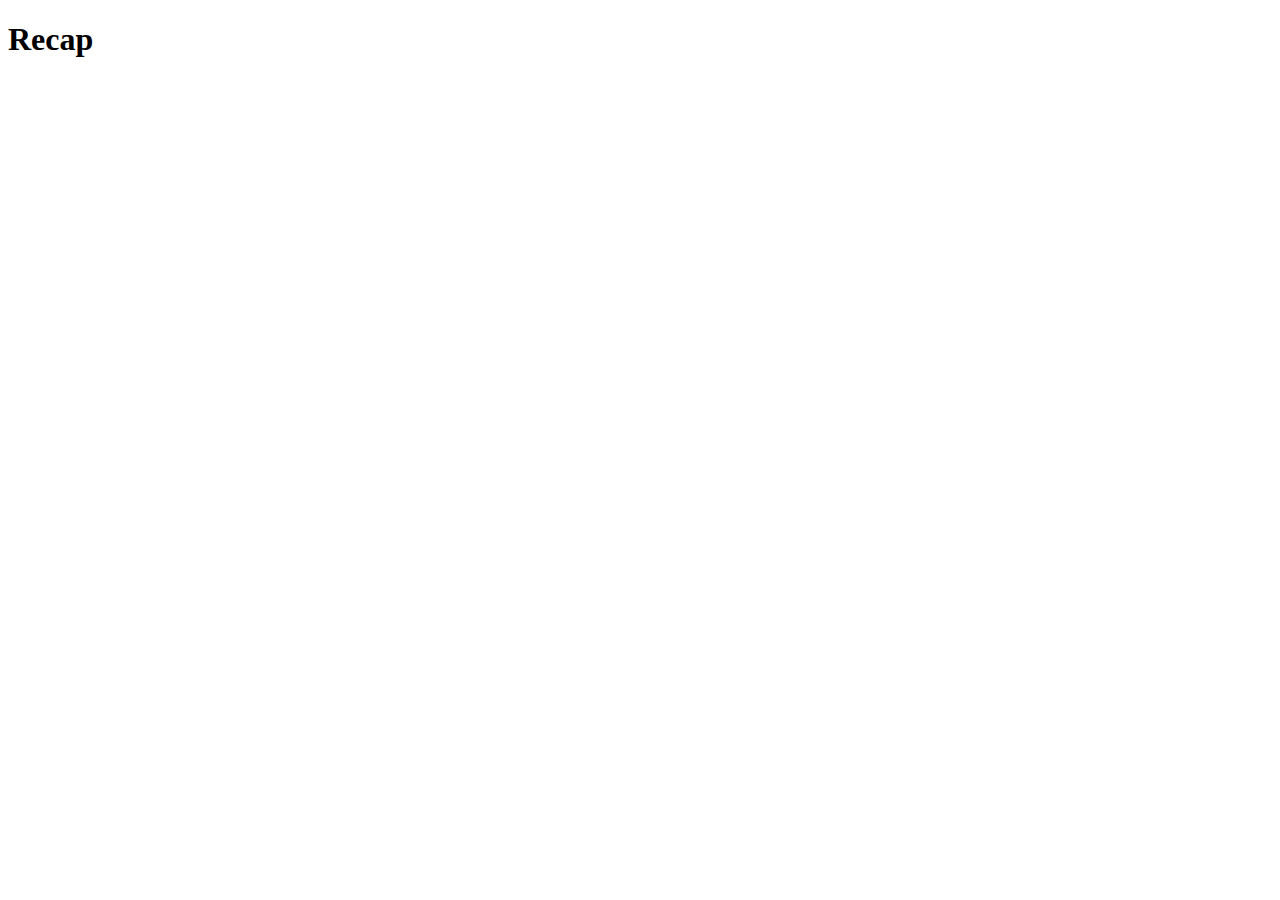
==== index.html @ 606ed551 "Create index.html" ====
<!DOCTYPE html>
<html lang="en">
<head>
    <meta charset="UTF-8">
    <meta name="viewport" content="width=device-width, initial-scale=1.0">
    <title>Document</title>
</head></body>
   <h1>Recap</h1>
    
<body>
</body>
</html>
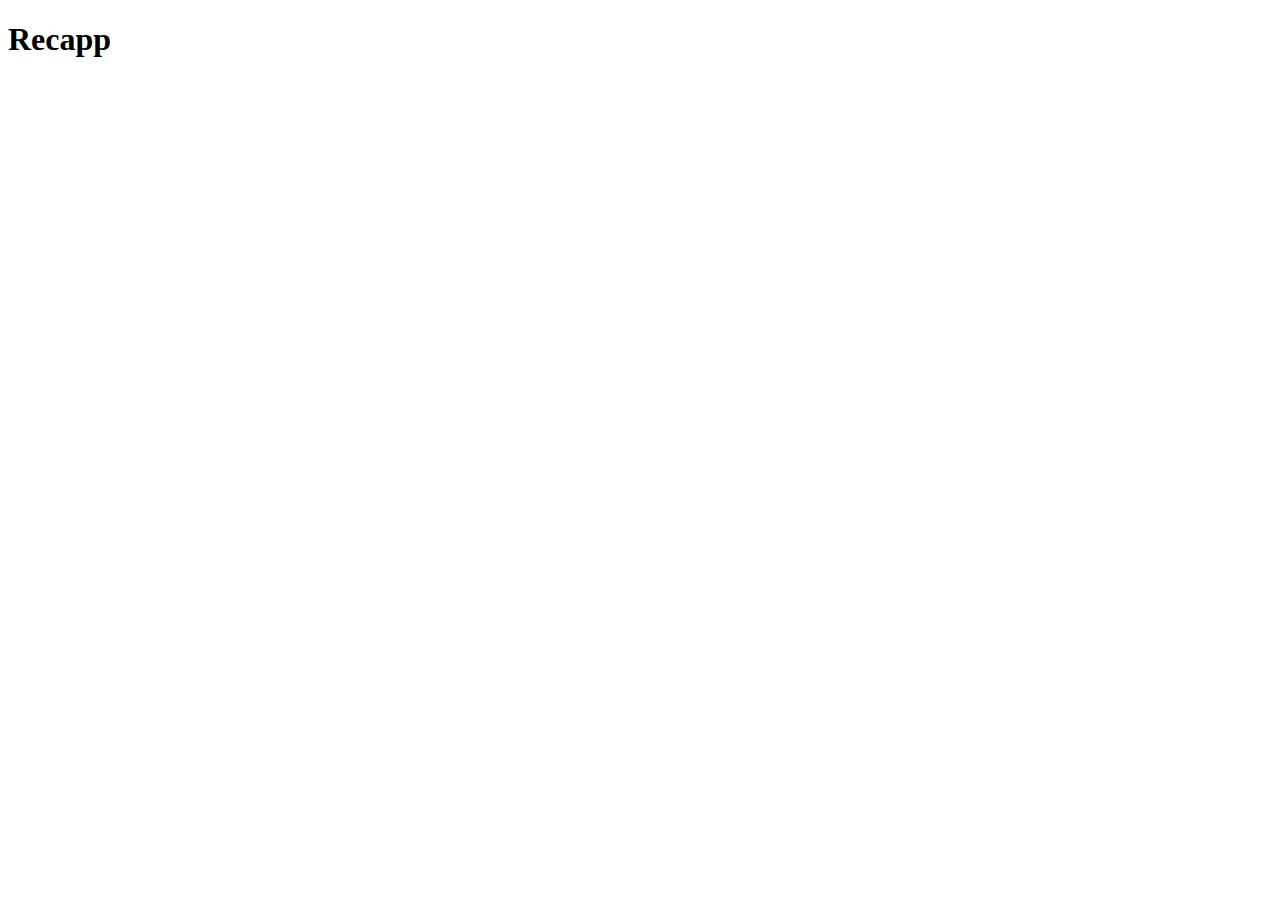
==== commit 992d5487: "My Test Page" ====
--- a/index.html
+++ b/index.html
@@ -5,7 +5,7 @@
     <meta name="viewport" content="width=device-width, initial-scale=1.0">
     <title>Document</title>
 </head></body>
-   <h1>Recap</h1>
+   <h1>Recapp</h1>
     
 <body>
 </body>
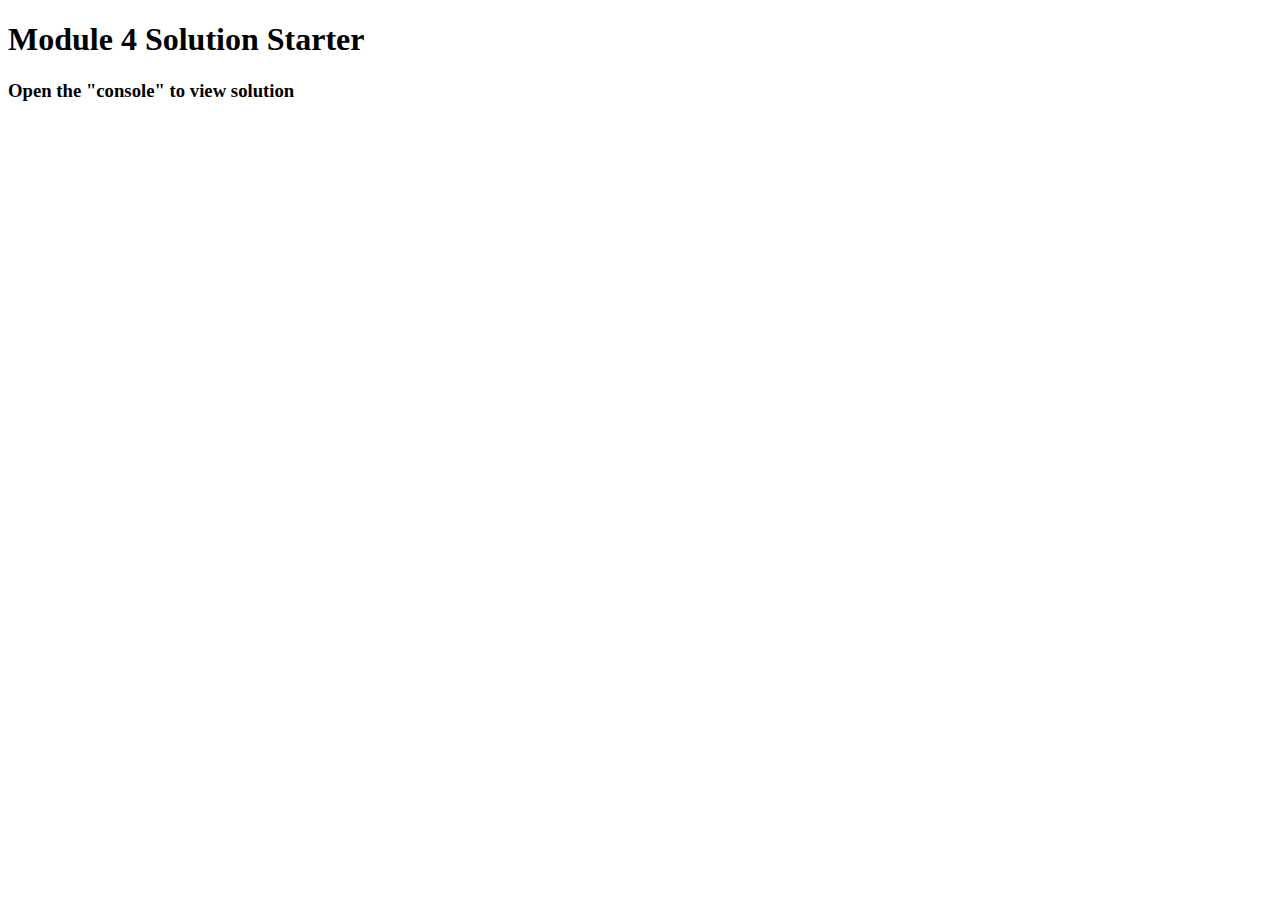
==== commit 152e5361: "Module-4 Solution" ====
--- a/index.html
+++ b/index.html
@@ -1,12 +1,14 @@
-<!DOCTYPE html>
-<html lang="en">
-<head>
-    <meta charset="UTF-8">
-    <meta name="viewport" content="width=device-width, initial-scale=1.0">
-    <title>Document</title>
-</head></body>
-   <h1>Recapp</h1>
-    
-<body>
-</body>
-</html>
+<!DOCTYPE html>
+<html>
+<head>
+  <meta charset="utf-8">
+  <title>Module 4 Solution Starter</title>
+  <script src="SpeakHello.js"></script>
+  <script src="SpeakGoodBye.js"></script>
+  <script src="script.js"></script>
+</head>
+<body>
+  <h1>Module 4 Solution Starter</h1>
+  <h3>Open the "console" to view solution</h3>
+</body>
+</html>